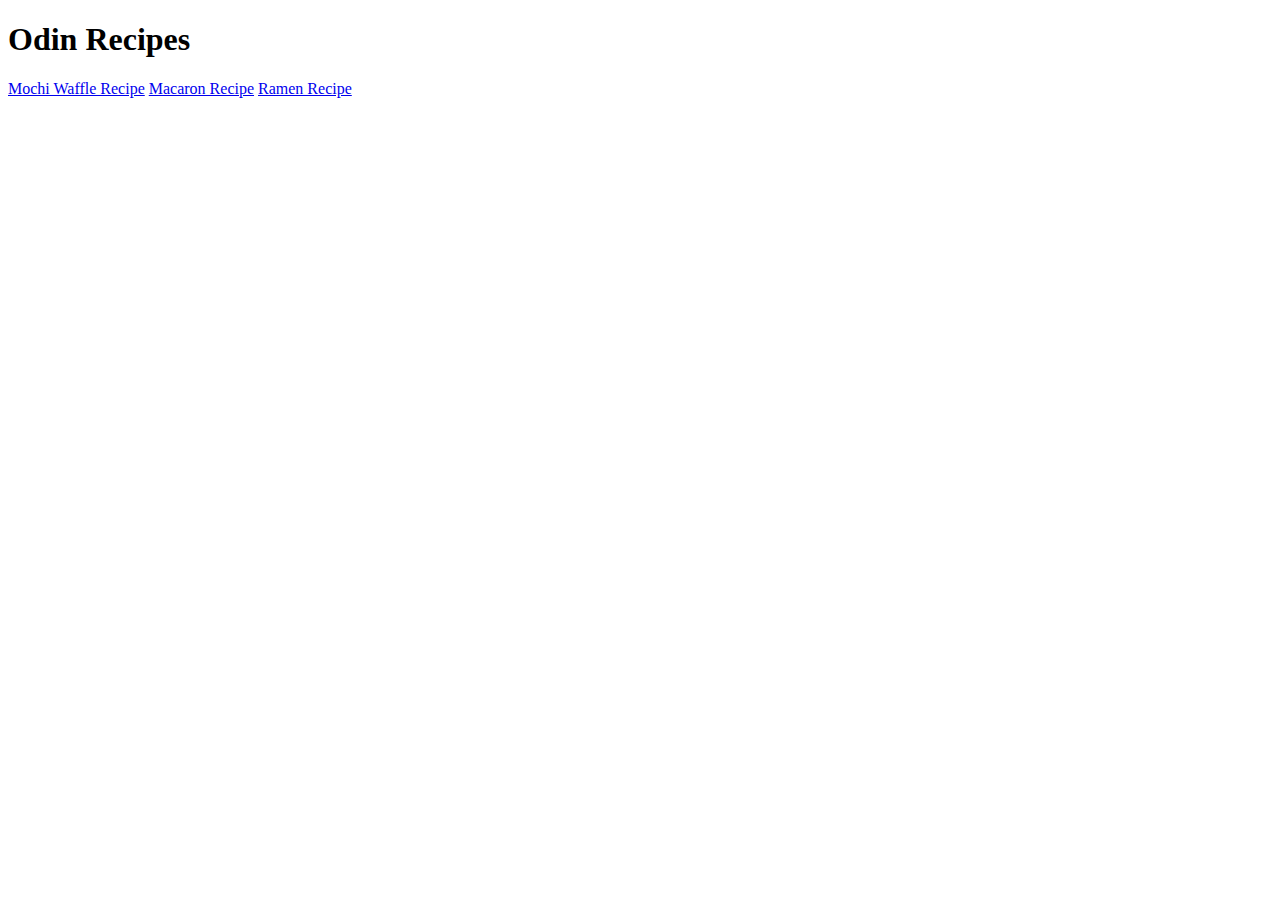
==== index.html @ 567838a9 "created a simple recipe website" ====
<!DOCTYPE html>
<html lang="en">

<head>
  <meta charset="UTF-8">
  <meta http-equiv="X-UA-Compatible" content="IE=edge">
  <meta name="viewport" content="width=device-width, initial-scale=1.0">
  <title>Document</title>
</head>

<body>
  <h1> Odin Recipes</h1>
  <a href="recipes/mochi-waffles.html"> Mochi Waffle Recipe</a>
  <a href="recipes/macarons.html"> Macaron Recipe</a>
  <a href="recipes/ramen.html"> Ramen Recipe</a>
</body>

</html>
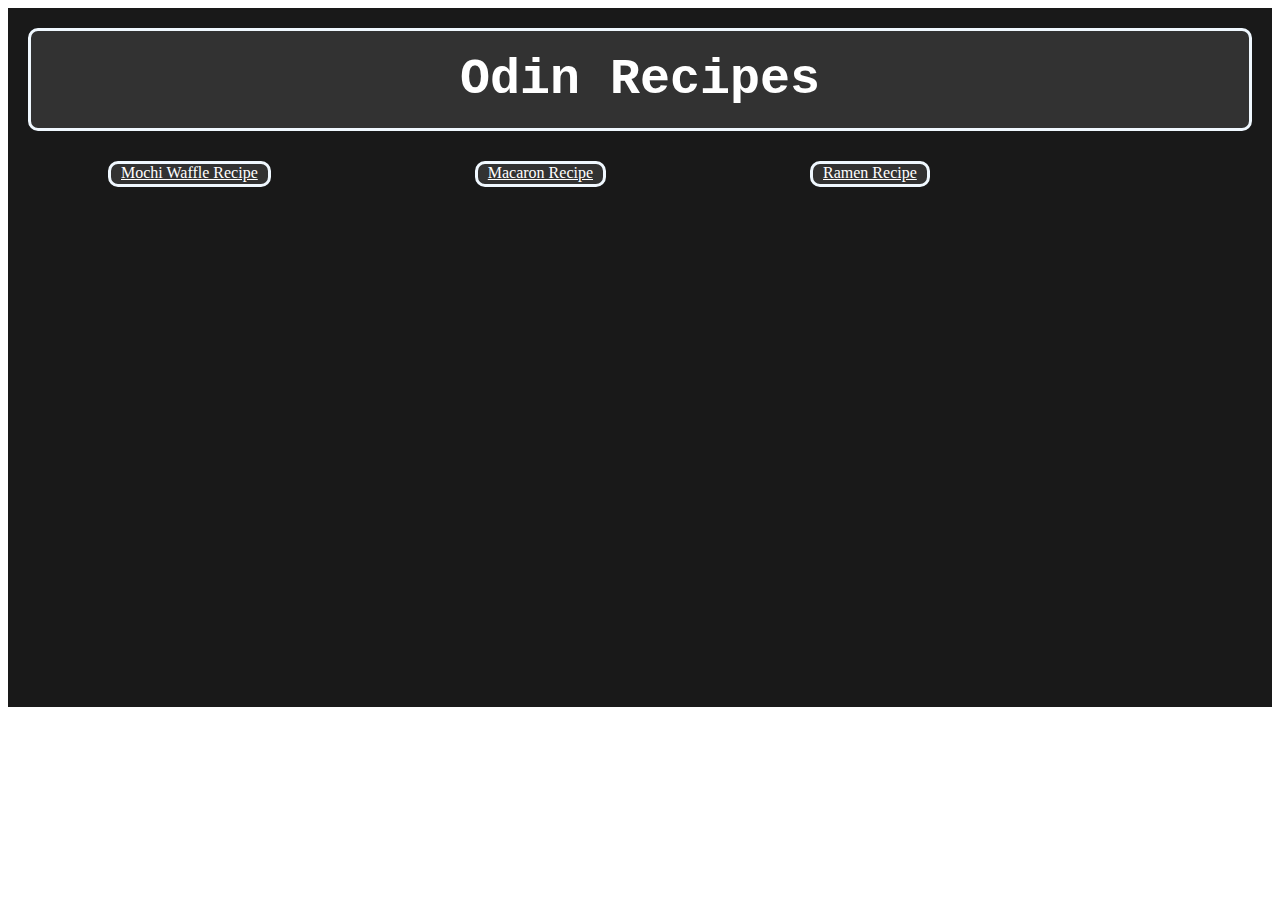
==== commit 52190bcf: "Add CSS Styling" ====
--- a/index.html
+++ b/index.html
@@ -6,13 +6,26 @@
   <meta http-equiv="X-UA-Compatible" content="IE=edge">
   <meta name="viewport" content="width=device-width, initial-scale=1.0">
   <title>Document</title>
+  <link rel="stylesheet" href="style.css" />
 </head>
 
 <body>
-  <h1> Odin Recipes</h1>
-  <a href="recipes/mochi-waffles.html"> Mochi Waffle Recipe</a>
-  <a href="recipes/macarons.html"> Macaron Recipe</a>
-  <a href="recipes/ramen.html"> Ramen Recipe</a>
+  <div class="background">
+
+    <h1 class="mainpagetitle"> Odin Recipes</h1>
+
+    <div class="item mochi-waffle">
+      <a href="recipes/mochi-waffles.html"> Mochi Waffle Recipe</a>
+    </div>
+
+    <div class="item macaron">
+      <a href="recipes/macarons.html"> Macaron Recipe</a>
+    </div>
+
+    <div class="item ramen">
+      <a href="recipes/ramen.html"> Ramen Recipe</a>
+    </div>
+  </div>
 </body>
 
 </html>--- a/style.css
+++ b/style.css
@@ -0,0 +1,100 @@
+.background {
+  background-color: rgb(25, 25, 25);
+  height: max-content;
+  padding-top: 10px;
+  padding-bottom: 500px;
+}
+
+.item-background {
+  background-color: rgb(225, 225, 225);
+  height: max-content;
+  padding-top: 10px;
+  padding-bottom: 500px;
+}
+
+.item {
+  background: rgb(50, 50, 50);
+  border-radius: 10px;
+  border-style: solid;
+  border-color: aliceblue;
+  text-align: center;
+  display: inline-block;
+  margin: 20px 100px;
+  height: 20px;
+}
+
+a {
+  color: white;
+  margin: 10px;
+}
+
+h1 {
+  background: rgb(50, 50, 50);
+  color: white;
+  font-family: 'Courier New', Courier, monospace;
+  font-weight: 800;
+  border-color: aliceblue;
+  border-radius: 10px;
+  border-style: solid;
+  text-align: center;
+}
+
+.mainpagetitle {
+  padding: 20px;
+  margin: 10px 20px;
+  font-size: 50px;
+}
+
+h2 {
+  background: rgb(75, 75, 75);
+  font-family: 'Courier New', Courier, monospace;
+  font-weight: 400;
+  text-align: center;
+  color: rgb(255, 255, 255);
+}
+
+p,
+ul,
+ol {
+  background-color: rgb(200, 210, 200, 20);
+  font-family: 'Courier New', Courier, monospace;
+  color: black;
+  border-style: solid;
+  border-color: aliceblue;
+  border-radius: 20px;
+  font-size: 20px;
+}
+
+li {
+  margin-top: 20px;
+  margin-right: 150px;
+  margin-left: 150px;
+  margin-bottom: 20px;
+}
+
+p {
+  padding: 20px;
+  display: block;
+  margin: 50px;
+  font-weight: 800;
+  text-align: center;
+}
+
+ul {
+  margin-left: 200px;
+  margin-right: 200px;
+}
+
+img {
+  display: block;
+  width: 400px;
+  height: auto;
+  margin-left: auto;
+  margin-right: auto;
+  border: aliceblue;
+  border-radius: 20%;
+}
+
+.important {
+  font-weight: 800;
+}